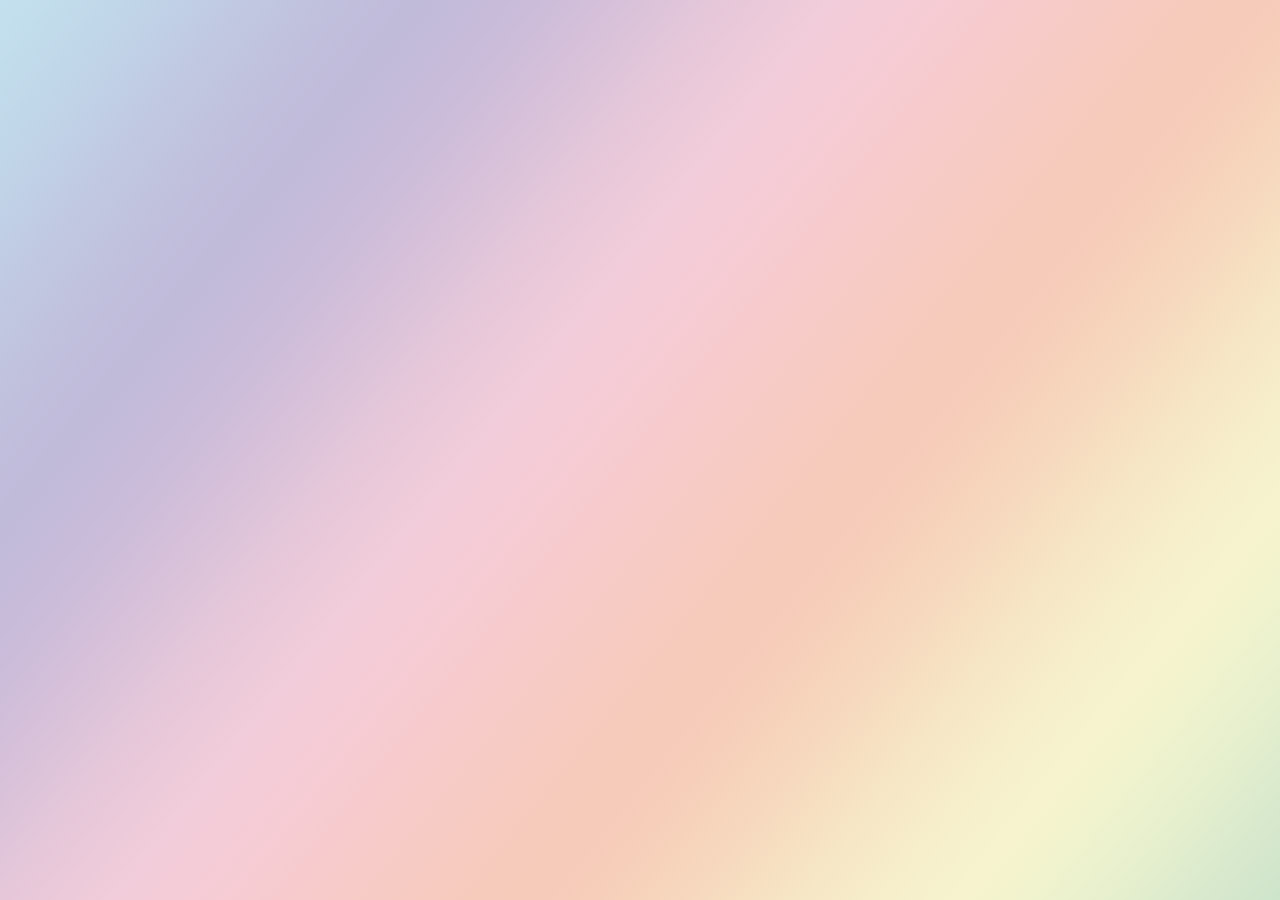
==== index.html @ f8598732 "Added a backgrounf image to the index" ====
<!DOCTYPE html>
<html>
<head>
<title> Ari Key Homepage</title>
<style>
    body {
        background-image: url('images/background-image-2.jpg');
        background-repeat: no-repeat;
        background-size: cover;
    }
</style>

</head>
<body>

</body>
</html>
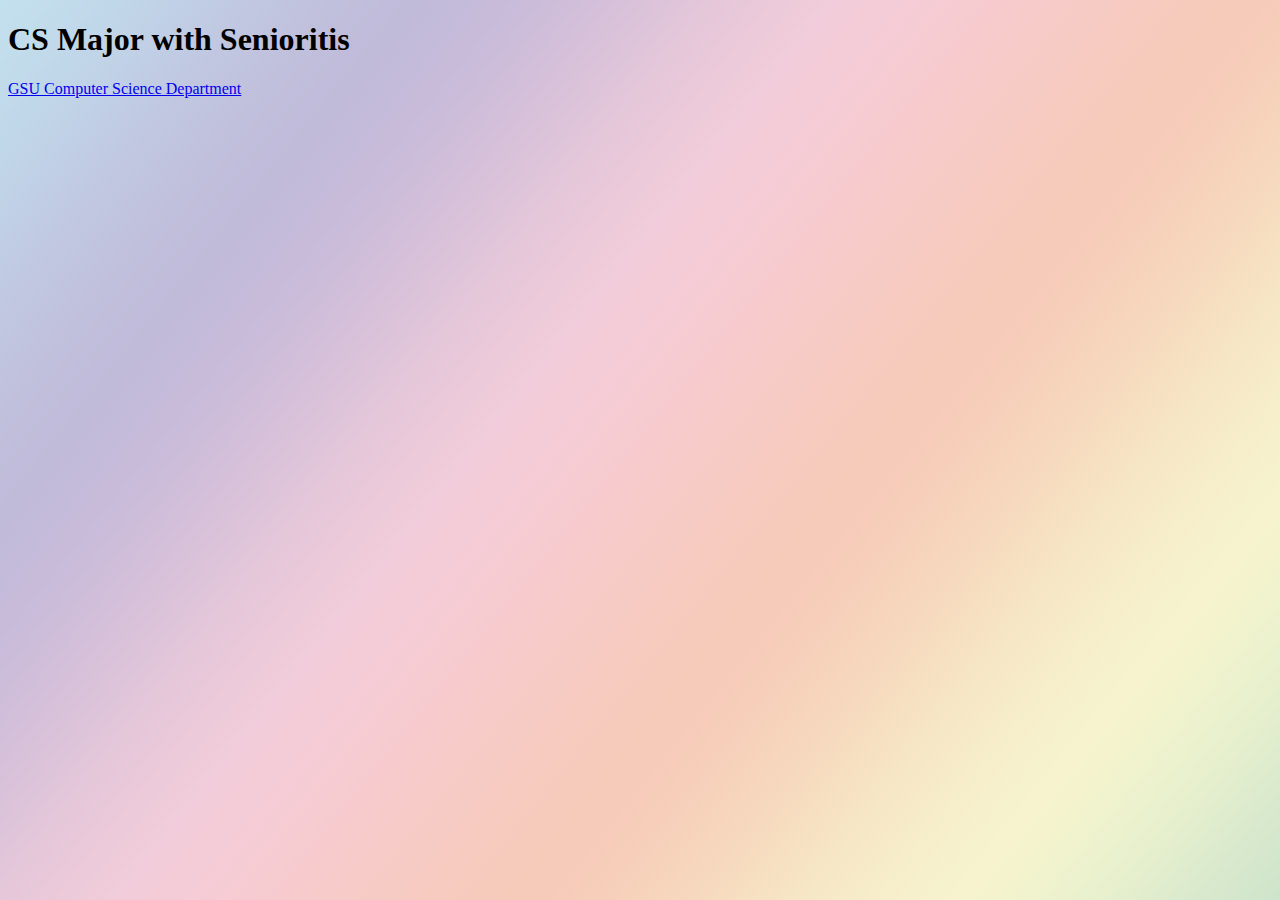
==== commit 1365f5f4: "Added a heading and a link to GSU CS" ====
--- a/index.html
+++ b/index.html
@@ -1,7 +1,7 @@
 <!DOCTYPE html>
 <html>
 <head>
-<title> Ari Key Homepage</title>
+<title> CS Major with Senioritis</title>
 <style>
     body {
         background-image: url('images/background-image-2.jpg');
@@ -9,9 +9,9 @@
         background-size: cover;
     }
 </style>
-
+<h1>CS Major with Senioritis</h1>
 </head>
 <body>
-
+    <a href="http://www.cs.gsu.edu/">GSU Computer Science Department</a>
 </body>
 </html>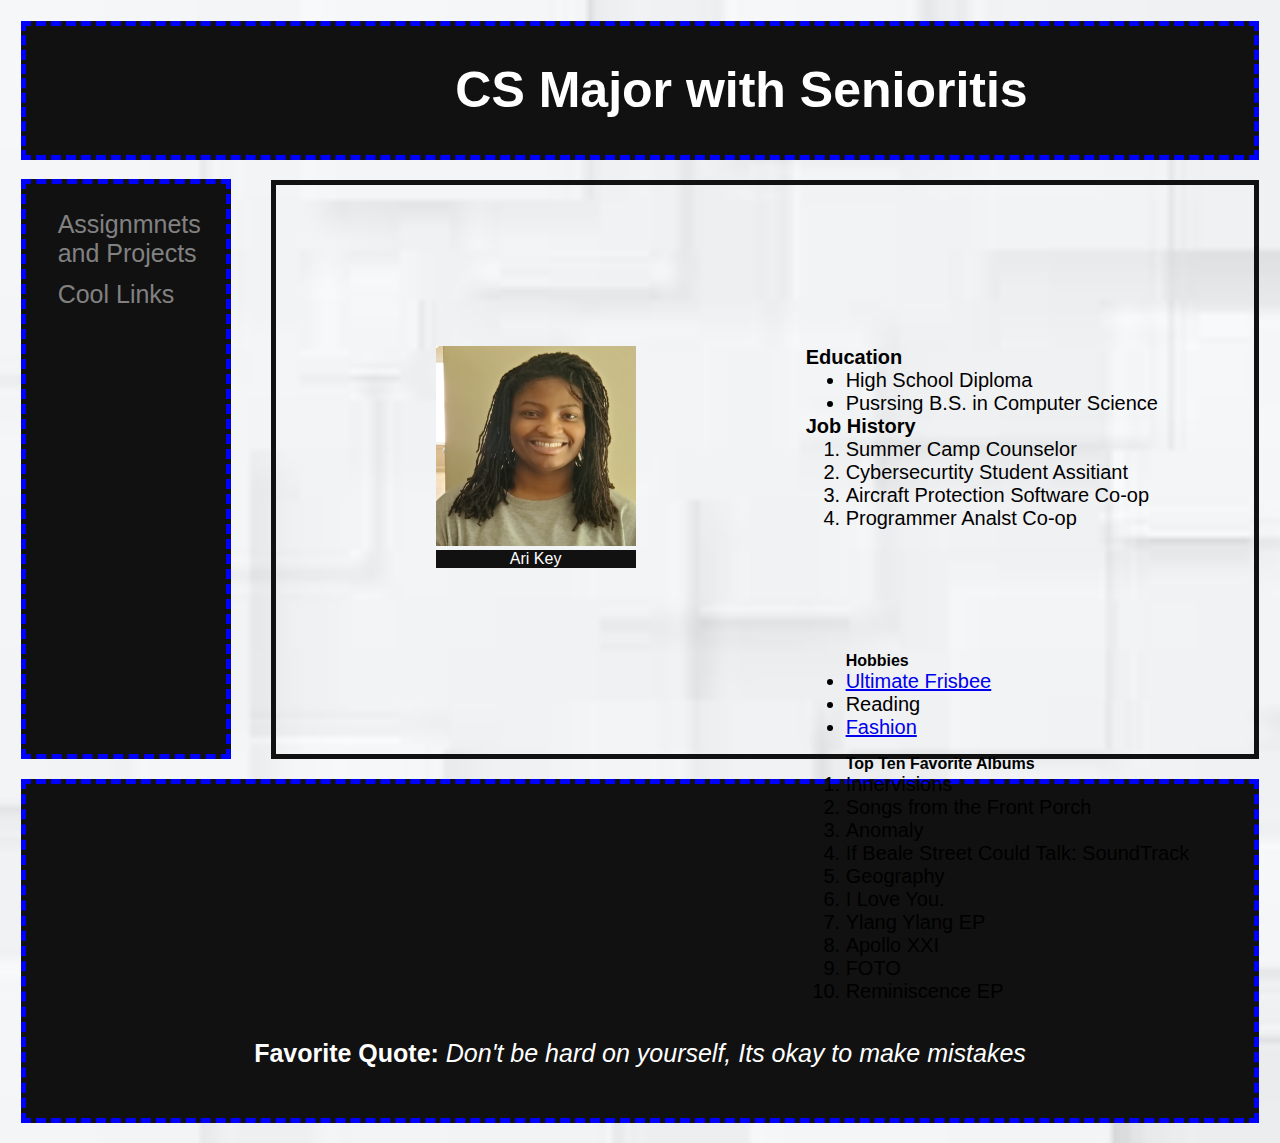
==== commit 043a5f7c: "Completed HW 1" ====
--- a/index.html
+++ b/index.html
@@ -1,17 +1,72 @@
 <!DOCTYPE html>
 <html>
 <head>
-<title> CS Major with Senioritis</title>
-<style>
-    body {
-        background-image: url('images/background-image-2.jpg');
-        background-repeat: no-repeat;
-        background-size: cover;
-    }
-</style>
-<h1>CS Major with Senioritis</h1>
+<meta name="viewport" content="width=device-width, initial-scale=1">
+<link rel="stylesheet" href="index.css" />
 </head>
 <body>
-    <a href="http://www.cs.gsu.edu/">GSU Computer Science Department</a>
+<div class="container">
+    <div class="sidenav">
+        <!-- <a href="index-1.html">Home</a> -->
+        <a href="assign_and_proj.html">Assignmnets and Projects</a>
+        <a href="extra_links.html">Cool Links</a>
+        <!-- <a href="#">Contact</a> -->
+      </div>
+      <div class="header">
+          <h1>CS Major with Senioritis</h1>
+      </div>
+      <div class="main">
+        <div class="main-headshot">
+            <figure>
+                <img src="images/headshot-of-me.jpg" /><br />
+                <figcaption>Ari Key</figcaption>
+            </figure>
+        </div>
+        <div class="education-list">
+            <dl>
+                <dt><b>Education</b></dt>
+                <ul>
+                  <li>High School Diploma</li>
+                  <li>Pusrsing B.S. in Computer Science</li>
+                </ul>
+                <dt><b>Job History</b></dt>
+                <ol>
+                  <li>Summer Camp Counselor</li>
+                  <li>Cybersecurtity Student Assitiant</li>
+                  <li>Aircraft Protection Software Co-op</li>
+                  <li>Programmer Analst Co-op</li>
+                </ol>
+              </dl>
+        </div>
+        <div class="interests-list">
+            <ul>
+                <caption><b>Hobbies</b></caption>
+                <li><a href="https://ultimatefrisbeehq.com/">Ultimate Frisbee</a></li>
+                <li>Reading</li>
+                <!--Link to pinterest board-->
+                <li><a href="https://pin.it/6EJufgd">Fashion</a></li>
+              </ul>
+              <ol>
+                <caption><b>Top Ten Favorite Albums</b></caption>
+                <li>Innervisions</li>
+                <li>Songs from the Front Porch</li>
+                <li>Anomaly</li>
+                <li>If Beale Street Could Talk: SoundTrack</li>
+                <li>Geography</li>
+                <li>I Love You.</li>
+                <li>Ylang Ylang EP</li>
+                <li>Apollo XXI</li>
+                <li>FOTO</li>
+                <li>Reminiscence EP</li>
+              </ol>
+        </div>
+      </div>
+      <div class="footer">
+        <div class="quote-text">
+            <h4>Favorite Quote: </h4>
+            <p style="font-style: italic;">Don't be hard on yourself, Its okay to make mistakes</p>
+        </div>
+      </div>
+</div>
 </body>
-</html>+</html> 
--- a/index.css
+++ b/index.css
@@ -0,0 +1,112 @@
+body {
+    font-family: "Lato", sans-serif;
+    background-image: url("images/background-image-3.jpg");
+    background-repeat: no-repeat;
+    background-size: cover;
+  }
+  
+  .sidenav {
+    height: 550px;
+    width: 200px;
+    /* z-index: 1; */
+    /* top: 0;
+    left: 0; */
+    background-color: #111;
+    /* overflow: hidden; */
+    padding-top: 20px;
+    margin-top: 158px;
+    float: left;
+    border: 5px dashed blue;
+  }
+  
+  .sidenav a {
+    padding: 6px 6px 6px 32px;
+    text-decoration: none;
+    font-size: 25px;
+    color: #818181;
+    display: block;
+  }
+  
+  .sidenav a:hover {
+    color: #f1f1f1;
+  }
+  
+  .main {
+    margin-left: 250px; /*Same as the width of the sidenav */
+    margin-top: 20px;
+    padding-left: 50px;
+    border: 5px solid #111;
+    height: 569px;
+  }
+  .header{
+      padding: 2px;
+      text-align: center;
+      background: #111;
+      color: white;
+      font-size: 25px;
+      top: 0; 
+      left: 0; 
+      right: 0;
+      border: 5px dashed blue;
+      /* height: 100px; */
+  }
+  .container{
+      padding: 1%;
+  }
+  .footer{
+      padding: 50px;
+      text-align: center;
+      background: #111;
+      color: white;
+      font-size: 25px;
+      bottom: 0; 
+      left: 0; 
+      right: 0;
+      border: 5px dashed blue;
+      margin-top: 20px;
+  }
+  .quote-text h4, .quote-text p{
+      display: inline;
+  }
+  .main-headshot{
+    padding: 20px;
+    /* border: 5px dashed blue; */
+    margin-left: 50px;
+    margin-top: 125px;
+  }
+  .main-headshot img{
+    height: 200px;
+    width: 200px;
+  }
+  figcaption{
+    background-color:  #111;
+    color: white;
+    width: 200px;
+    text-align: center;
+  }
+  .education-list{
+    /* border: 5px dashed blue; */
+    width: fit-content;
+    margin-left: 90px;
+    padding: 20px;
+    margin-top: 125px;
+  }
+  .interests-list{
+    /* border: 5px dashed blue; */
+    width: fit-content;
+    padding: 20px;
+    margin-left: 90px;
+    margin-top: 50px ;
+  }
+  .main-headshot, .education-list, .interests-list{
+    float: left;
+  }
+  li{
+    font-size: 20px;
+  }
+  dt{
+    font-size: 20px;
+  }
+  caption{
+    font-size: 20px;
+  }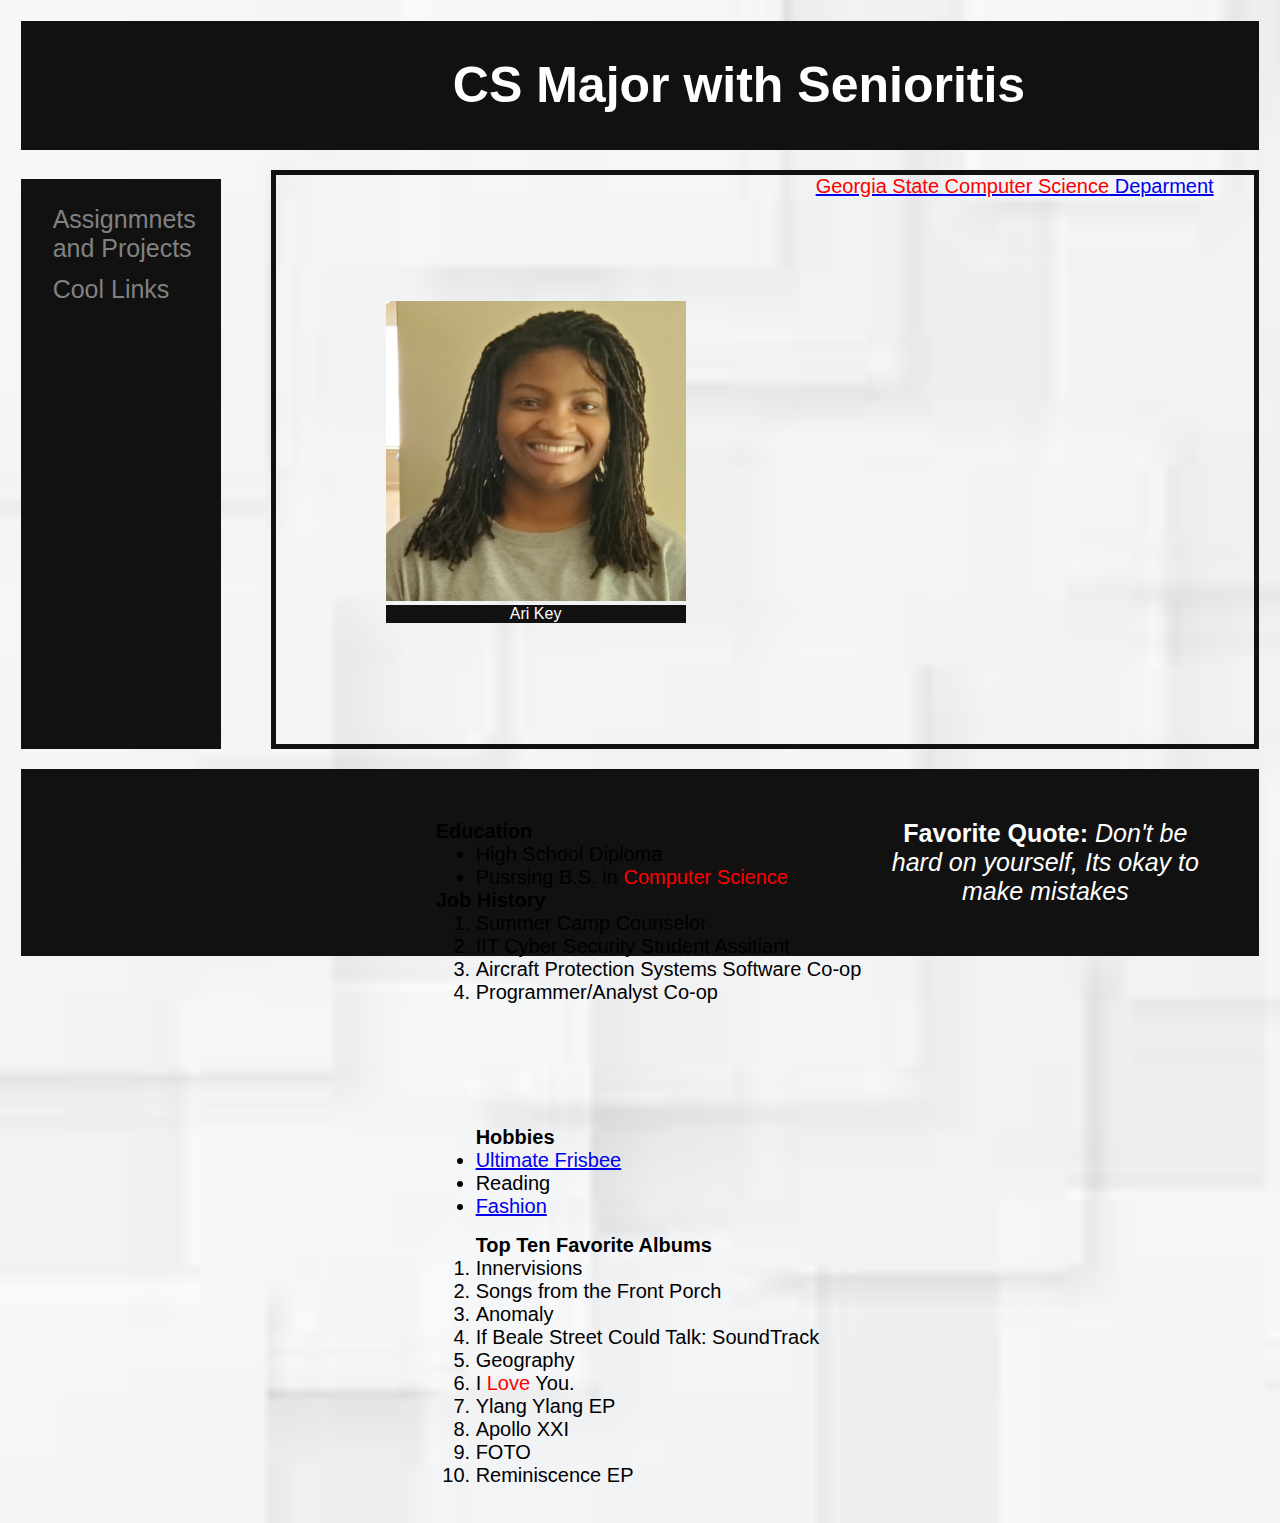
==== commit 7f58ffae: "Added some more requirments to assignment" ====
--- a/index.html
+++ b/index.html
@@ -3,6 +3,7 @@
 <head>
 <meta name="viewport" content="width=device-width, initial-scale=1">
 <link rel="stylesheet" href="index.css" />
+<title>CS Major with Senioritis</title>
 </head>
 <body>
 <div class="container">
@@ -16,6 +17,7 @@
           <h1>CS Major with Senioritis</h1>
       </div>
       <div class="main">
+
         <div class="main-headshot">
             <figure>
                 <img src="images/headshot-of-me.jpg" /><br />
@@ -27,39 +29,40 @@
                 <dt><b>Education</b></dt>
                 <ul>
                   <li>High School Diploma</li>
-                  <li>Pusrsing B.S. in Computer Science</li>
+                  <li>Pusrsing B.S. in <span style="color: red;">Computer Science</span></li>
                 </ul>
                 <dt><b>Job History</b></dt>
                 <ol>
                   <li>Summer Camp Counselor</li>
-                  <li>Cybersecurtity Student Assitiant</li>
-                  <li>Aircraft Protection Software Co-op</li>
-                  <li>Programmer Analst Co-op</li>
+                  <li>IIT Cyber Security Student Assitiant</li>
+                  <li>Aircraft Protection Systems Software Co-op</li>
+                  <li>Programmer/Analyst Co-op</li>
                 </ol>
               </dl>
         </div>
         <div class="interests-list">
             <ul>
-                <caption><b>Hobbies</b></caption>
+                <caption><b style="font-size: 20px;">Hobbies</b></caption>
                 <li><a href="https://ultimatefrisbeehq.com/">Ultimate Frisbee</a></li>
                 <li>Reading</li>
                 <!--Link to pinterest board-->
                 <li><a href="https://pin.it/6EJufgd">Fashion</a></li>
               </ul>
               <ol>
-                <caption><b>Top Ten Favorite Albums</b></caption>
+                <caption><b style="font-size: 20px;">Top Ten Favorite Albums</b></caption>
                 <li>Innervisions</li>
                 <li>Songs from the Front Porch</li>
                 <li>Anomaly</li>
                 <li>If Beale Street Could Talk: SoundTrack</li>
                 <li>Geography</li>
-                <li>I Love You.</li>
+                <li>I <span style="color: red;">Love</span> You.</li>
                 <li>Ylang Ylang EP</li>
                 <li>Apollo XXI</li>
                 <li>FOTO</li>
                 <li>Reminiscence EP</li>
               </ol>
         </div>
+        <a class="gsu-cs-link" href="http://www.cs.gsu.edu/" style="font-size: 20px;"><span style="color: red;">Georgia State Computer Science</span>  Deparment</a>
       </div>
       <div class="footer">
         <div class="quote-text">
--- a/index.css
+++ b/index.css
@@ -16,7 +16,7 @@
     padding-top: 20px;
     margin-top: 158px;
     float: left;
-    border: 5px dashed blue;
+    /* border: 5px dashed blue; */
   }
   
   .sidenav a {
@@ -47,7 +47,7 @@
       top: 0; 
       left: 0; 
       right: 0;
-      border: 5px dashed blue;
+      /* border: 5px dashed blue; */
       /* height: 100px; */
   }
   .container{
@@ -62,7 +62,7 @@
       bottom: 0; 
       left: 0; 
       right: 0;
-      border: 5px dashed blue;
+      /* border: 5px dashed blue; */
       margin-top: 20px;
   }
   .quote-text h4, .quote-text p{
@@ -71,17 +71,17 @@
   .main-headshot{
     padding: 20px;
     /* border: 5px dashed blue; */
-    margin-left: 50px;
-    margin-top: 125px;
+    margin-left: 0px;
+    margin-top: 90px;
   }
   .main-headshot img{
-    height: 200px;
-    width: 200px;
+    height: 300px;
+    width: 300px;
   }
   figcaption{
     background-color:  #111;
     color: white;
-    width: 200px;
+    width: 300px;
     text-align: center;
   }
   .education-list{
@@ -109,4 +109,12 @@
   }
   caption{
     font-size: 20px;
+  }
+
+  *{
+    font-family: sans-serif;
+  }
+
+  .gsu-cs-link{
+    margin-left: 70px;
   }